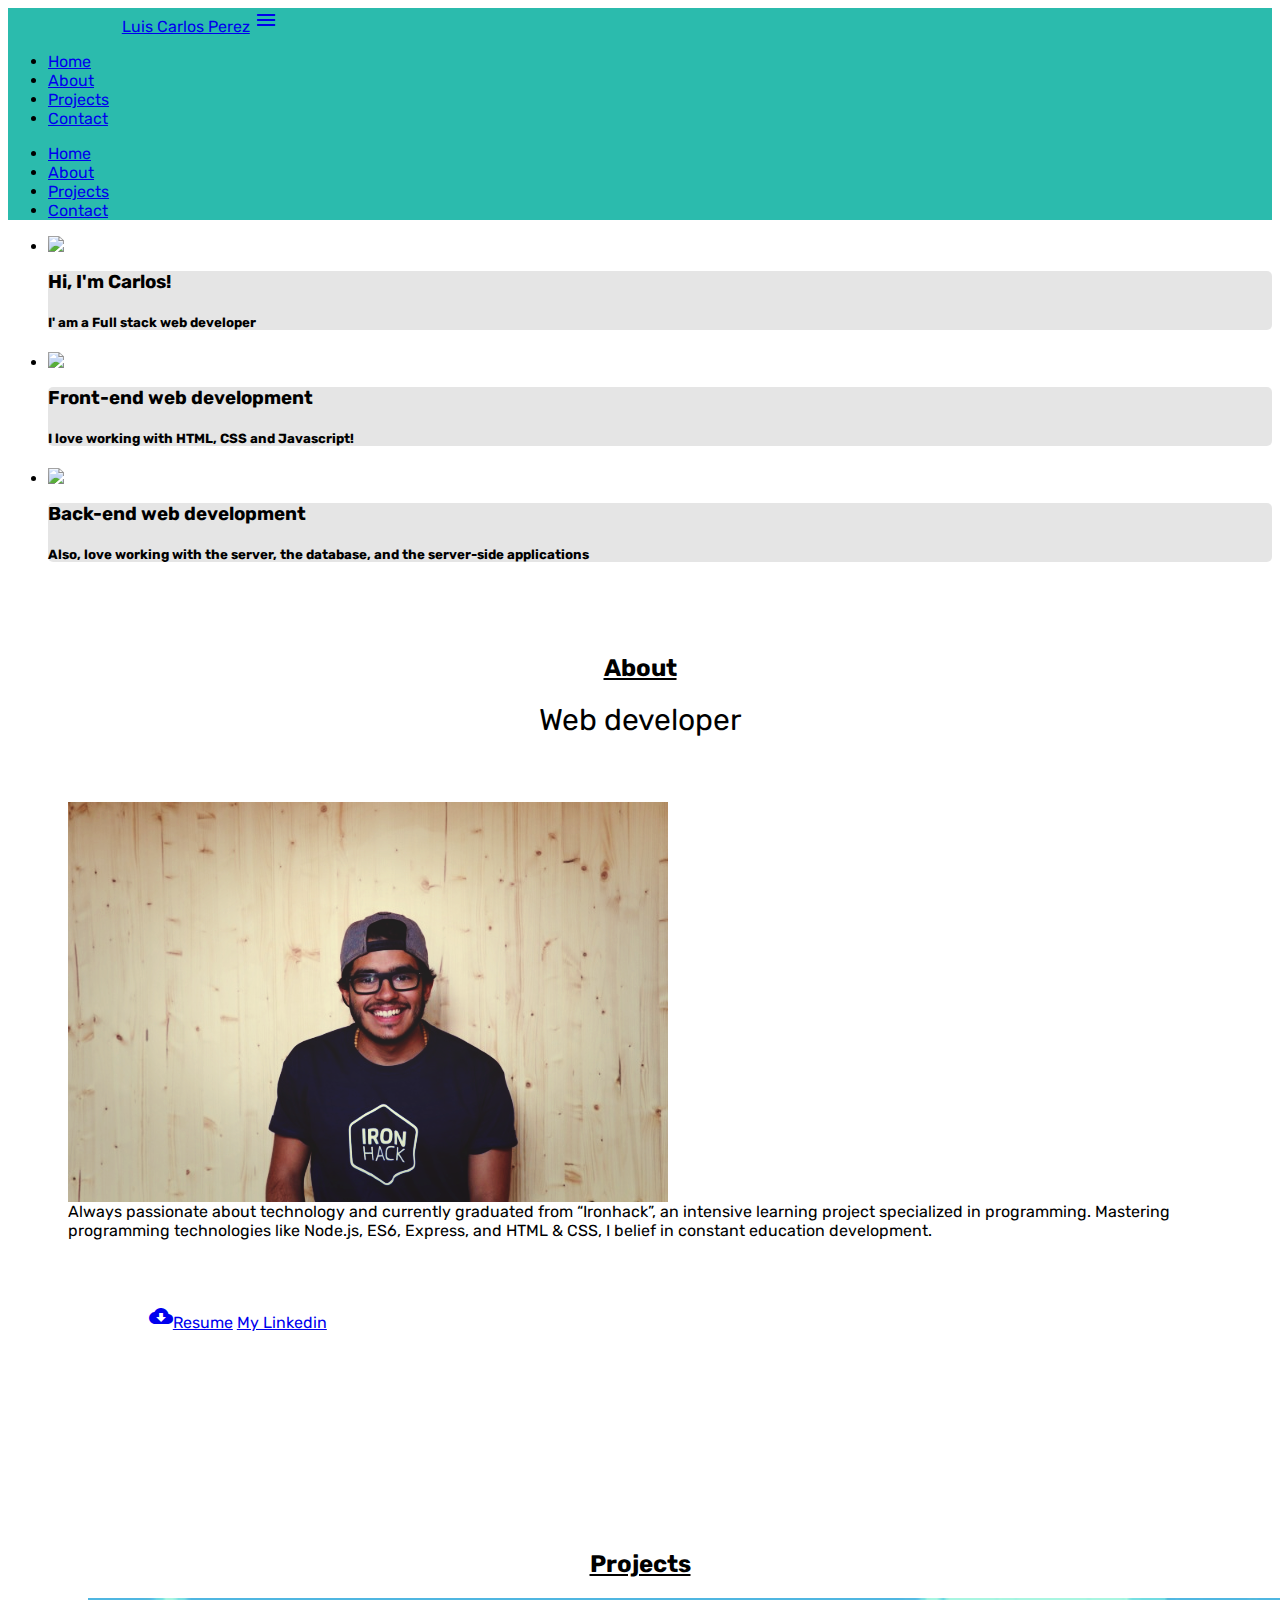
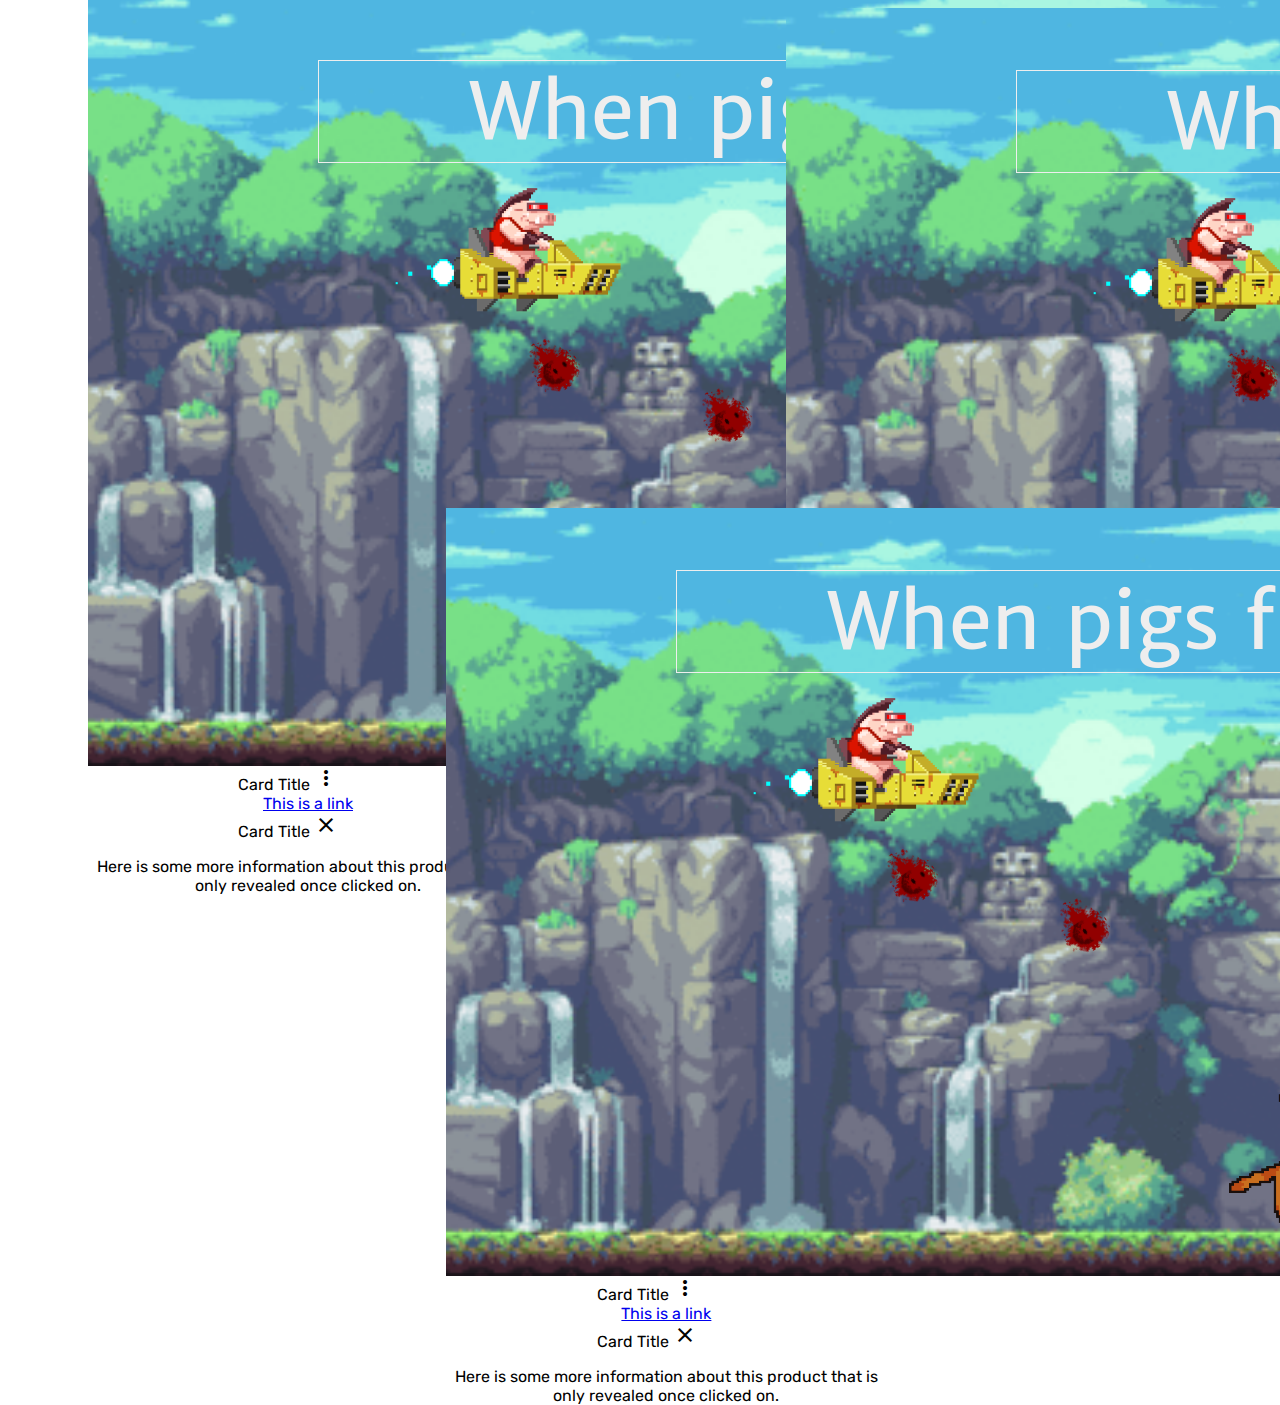
==== portfolio.html @ 70b25ddc "almost done" ====
<!DOCTYPE>
<html lang="en">
<head>
    <meta charset="UTF-8">
    <meta name="viewport" content="width=device-width, initial-scale=1.0">
    <meta http-equiv="X-UA-Compatible" content="ie=edge">
    <title>Portfolio</title>
    <script src="https://use.fontawesome.com/146c7052c9.js"></script>
    <link href="https://fonts.googleapis.com/css?family=Rubik:400,500,700" rel="stylesheet">
    <link rel="stylesheet" href="styles.css">
    <link rel="stylesheet" href="https://cdnjs.cloudflare.com/ajax/libs/materialize/0.100.2/css/materialize.min.css">
    <link href="https://fonts.googleapis.com/icon?family=Material+Icons" rel="stylesheet">
</head>
<body>

<!-- NAV BAR -->
<nav>
    <div class="nav-wrapper">
        <a href="#!" class="brand-logo">Luis Carlos Perez</a>
        <a href="#" data-activates="mobile-demo" class="button-collapse">
            <i class="material-icons">menu</i>
        </a>
        <ul class="right hide-on-med-and-down">
            <li>
                <a href="sass.html">Home</a>
            </li>
            <li>
                <a href="badges.html">About</a>
            </li>
            <li>
                <a href="collapsible.html">Projects</a>
            </li>
            <li>
                <a href="mobile.html">Contact</a>
            </li>
        </ul>
        <ul class="side-nav" id="mobile-demo">
            <li>
                <a href="sass.html">Home</a>
            </li>
            <li>
                <a href="badges.html">About</a>
            </li>
            <li>
                <a href="collapsible.html">Projects</a>
            </li>
            <li>
                <a href="mobile.html">Contact</a>
            </li>
        </ul>
    </div>
</nav>

<!-- SLIDES! -->
<div class="slider">
    <ul class="slides">
        <li>
            <img src="https://static.pexels.com/photos/6612/black-and-white-coffee-cup-mug.jpg">
            <!-- random image -->
            <div class="caption center-align">
                <h3>Hi, I'm Carlos!</h3>
                <h5 class="light grey-text text-lighten-3">I' am a Full stack web developer</h5>
            </div>
        </li>
        <li>
            <img src="https://static.pexels.com/photos/34088/pexels-photo.jpg">
            <!-- random image -->
            <div class="caption left-align">
                <h3>Front-end web development</h3>
                <h5 class="light grey-text text-lighten-3">I love working with HTML, CSS and Javascript!</h5>
            </div>
        </li>
        <li>
            <img src="https://static.pexels.com/photos/160109/pexels-photo-160109.jpeg">
            <!-- random image -->
            <div class="caption right-align">
                <h3>Back-end web development</h3>
                <h5 class="light grey-text text-lighten-3">Also, love working with the server, the database, and the server-side applications</h5>
            </div>
        </li>
    </ul>
</div>

<!-- ABOUT ME -->
<div class="container2">
<div class="wrapper">
    <h2 class="about">About</h2>
    <div class="roles">
        <div>
            Web developer
        </div>

        <div>
            I'm a Student
        </div>

        <div>
           An aspiring individual
        </div>
    </div>
</div>

<div class="col s12 m8 offset-m2 l6 offset-l3">
    <div class="card-panel grey lighten-5 z-depth-1">
        <div class="row valign-wrapper">
            <div class="col s2">
                <img src="descarga.png" alt="Luis" class="circle responsive-img">
                <!-- notice the "circle" class -->
            </div>
            <div class="col s10">
                <span class="black-text">
                  Always passionate
                  about technology and currently graduated from “Ironhack”, an intensive learning project specialized in programming. Mastering
                  programming technologies like Node.js, ES6, Express, and HTML & CSS, I belief in constant education development.
                </span>
            </div>
        </div>
    </div>
</div>

<div class="buttons grid-example col s12 m6">
<a class="waves-effect waves-light btn-large" href="Luis-Carlos-CV.pdf" target="_blank">
   <i class="material-icons left">cloud_download</i>Resume</a>
<a class="waves-effect waves-light btn-large" href="https://www.linkedin.com/in/luis-carlos-perez-3b3195a6">
  <i class="fa fa-linkedin-square left"></i>My Linkedin</a>
</div>

<div class="icons">
<div class="tech">
    <div class="devicon html"></div>
    <div class="devicon css"></div>
    <div class="devicon sass"></div>
    <div class="devicon bootstrap"></div>
</div>
<div class="tech">
    <div class="devicon heroku"></div>
    <div class="devicon git"></div>
    <div class="devicon angular"></div>
    <div class="devicon javascript"></div>

</div>
<div class="tech">
    <div class="devicon jquery"></div>
    <div class="devicon mongodb"></div>
    <div class="devicon node"></div>
    <div class="devicon typescript"></div>
</div>
</div>
</div>

<!-- PROJECTS! -->
<div class="container3 wrapper">
    <h2 class="projects">Projects</h2>
<div class="card1">
    <div class="col s12 m7">
        <div class="card">
            <div class="card-image">
                <img class="activator" src=" pigs.png ">
            </div>
            <div class="card-content">
              <span class="card-title activator grey-text text-darken-4">Card Title
                  <i class="material-icons right">more_vert</i>
              </span>
            </div>
            <div class="card-action">
                <a href="#">This is a link</a>
            </div>
            <div class="card-reveal">
                <span class="card-title grey-text text-darken-4">Card Title
                    <i class="material-icons right">close</i>
                </span>
                <p>Here is some more information about this product that is only revealed once clicked on.</p>
            </div>
        </div>
    </div>
</div>
<div class=" card2">
    <div class="col s12 m7">
        <div class="card">
            <div class="card-image">
                <img class="activator" src=" pigs.png ">
            </div>
            <div class="card-content">
                <span class="card-title activator grey-text text-darken-4">Card Title
                    <i class="material-icons right">more_vert</i>
                </span>
            </div>
            <div class="card-action">
                <a href="#">This is a link</a>
            </div>
            <div class="card-reveal">
                <span class="card-title grey-text text-darken-4">Card Title
                    <i class="material-icons right">close</i>
                </span>
                <p>Here is some more information about this product that is only revealed once clicked on.</p>
            </div>
        </div>
    </div>
</div>
<div class="card3">
    <div class="col s12 m7">
        <div class="card">
            <div class="card-image">
                <img class="activator" src=" pigs.png ">
            </div>
            <div class="card-content">
                <span class="card-title activator grey-text text-darken-4">Card Title
                    <i class="material-icons right">more_vert</i>
                </span>
            </div>
            <div class="card-action">
                <a href="#">This is a link</a>
            </div>
            <div class="card-reveal">
                <span class="card-title grey-text text-darken-4">Card Title
                    <i class="material-icons right">close</i>
                </span>
                <p>Here is some more information about this product that is only revealed once clicked on.</p>
            </div>
        </div>
    </div>
 </div>
</div>
</div>

<!-- SCRIPTS! -->
<script src="http://code.jquery.com/jquery-3.2.1.min.js" integrity="sha256-hwg4gsxgFZhOsEEamdOYGBf13FyQuiTwlAQgxVSNgt4="
    crossorigin="anonymous"></script>
<script src="https://cdnjs.cloudflare.com/ajax/libs/materialize/0.100.2/js/materialize.min.js"></script>
<script type="text/javascript" src="main.js"></script>
</body>
</html>
---- styles.css ----
* {
    font-family: 'Rubik',
    sans-serif;
}

.nav-wrapper {
     background-color: #2bbbad;
}

.brand-logo {
    margin-left: 9%;
}

.right {
    margin-right: 9%;
}

.caption {
    background-color:rgba(0, 0, 0, 0.1);
    border-radius: 5px;
}

/* ABOUT ME! */
.container2 {
    background-image: url('http://www.evolvogroup.it/wp-content/uploads/2015/01/white-background1.jpg');
    background-attachment: fixed;
    background-position: center;
    background-repeat: no-repeat;
    background-size: cover;
}

.about {
text-decoration-line: underline;
}

.wrapper {
    padding: 50px;
    display: block;
    text-align: center;
    margin: 0 auto;
}

.roles {
    font-size: 30px;
    height: 50px;
    vertical-align: middle;
    overflow: hidden;
}

.roles div {
    height: 50px;
    transition: margin-top 1s ease-in-out;
}

.col {
    margin-left: 30px;
    margin-right: 30px;
}

.buttons {
    position: absolute;
    margin-left: 11%;
    margin-top: 5%;
}

/* ICONS */
.devicon {
    width: 100px;
    height: 50px;
    background-repeat: no-repeat;
    margin: 15px;

}

.heroku {
    background-image: url('https://camo.githubusercontent.com/4516b2f84a7280e0ec5dafc97ec8808ab991a954/68747470733a2f2f63646e2e776f726c64766563746f726c6f676f2e636f6d2f6c6f676f732f6865726f6b752e737667');
    background-size: contain;
}

.bootstrap {
    background-image: url('http://marketplace.intelledox.com/wp-content/uploads/edd/2017/01/Bootstrap.png');
    background-size: contain;
}

.jquery {
    background-image: url('https://camo.githubusercontent.com/02ed3f6695f288aedec24c2a329c667281efef5f/687474703a2f2f707265636973696f6e2d736f6674776172652e636f6d2f77702d636f6e74656e742f75706c6f6164732f323031342f30342f6a5175726572792e676966');
    background-size: contain;
}

.mongodb {
    background-image: url('https://victorroblesweb.es/wp-content/uploads/2016/11/mongodb.png');
    background-size: contain;
}

.node {
    background-image: url('https://camo.githubusercontent.com/b6ba9075a54c192efc59bba53c92e7c23ec8cfe8/[base64]');
    background-size: contain;
}

.angular {
    background-image: url('https://cdn.worldvectorlogo.com/logos/angular-icon-1.svg');
    background-size: contain;
}

.css {
    background-image: url('https://upload.wikimedia.org/wikipedia/commons/thumb/d/d5/CSS3_logo_and_wordmark.svg/2000px-CSS3_logo_and_wordmark.svg.png');
    background-size: contain;
}

.git {
    background-image: url('http://www.unixstickers.com/image/data/stickers/git/git.sh.png');
    background-size: contain;
}

.html {
    background-image: url('https://www.w3.org/html/logo/downloads/HTML5_Logo_512.png');
    background-size: contain;
}

.javascript {
    background-image: url('https://upload.wikimedia.org/wikipedia/commons/6/6a/JavaScript-logo.png');
    background-size: contain;
}

.sass {
    background-image: url('http://sass-lang.com/assets/img/styleguide/color-1c4aab2b.png');
    background-size: contain;
}

.typescript {
    background-image: url('https://camo.githubusercontent.com/364fcc20318b28180fbea3e335792e45caf3d4b2/687474703a2f2f7777772e747970657363726970746c616e672e6f72672f6173736574732f696d616765732f69636f6e732f616e64726f69642d6368726f6d652d313932783139322e706e67');
    background-size: contain;
}

.tech {
    display: flex;
}

.icons {
    margin-left: 55%;
}

/* PROJECTS! */
.container3 {
    background-image: url('https://www.xmple.com/wallpaper/gradient-white-grey-linear-1920x1080-c2-ffffff-d3d3d3-a-240-f-14.svg');
    background-attachment: fixed;
    background-position: center;
    background-repeat: no-repeat;
    background-size: cover;
    height: 1000px;
}

.projects {
    text-decoration-line: underline;
}

.card1 {
    position: absolute;
    width: 500px;
    height: 500px;
}

.card2{
    position: relative;
    width: 500px;
    height: 500px;
    margin-left: 60%;
    margin-top: 30px;
}

.card3 {
    position: absolute;
    width: 500px;
    height: 500px;
    margin-left: 28%;
}
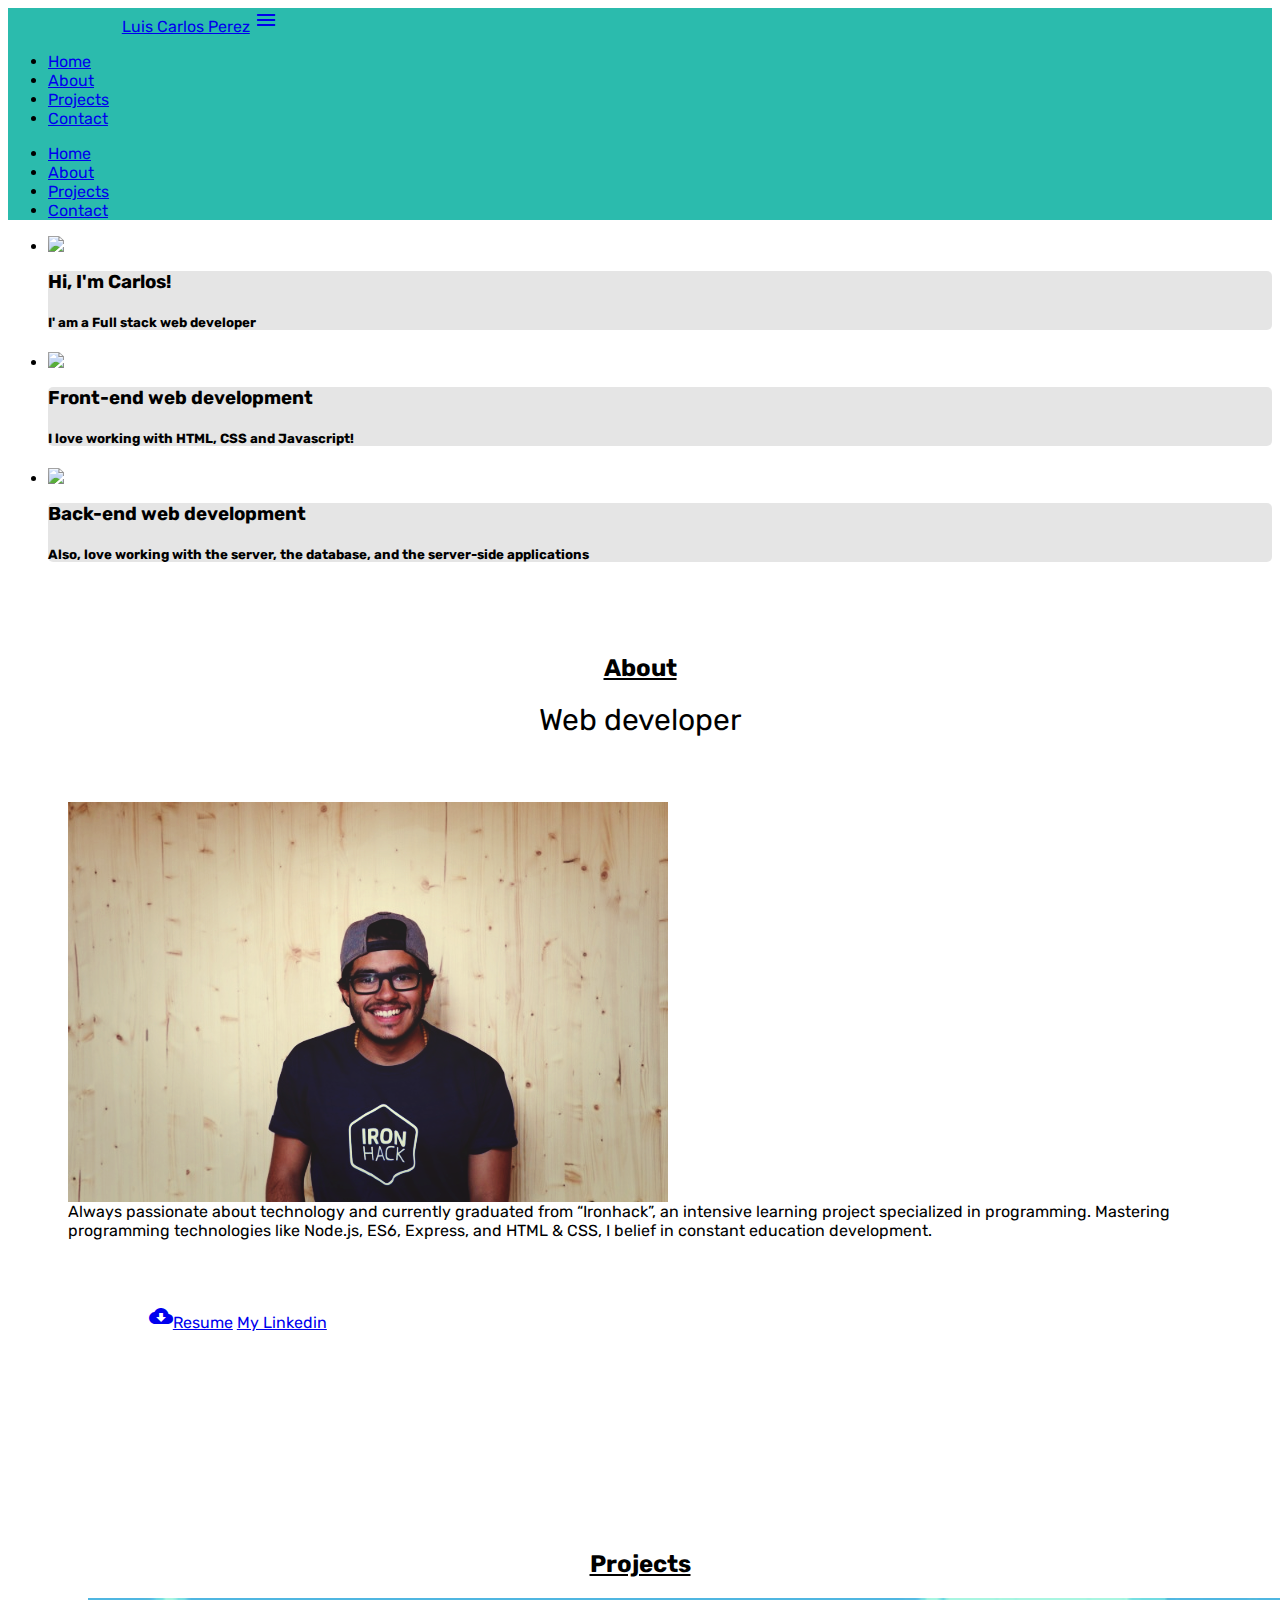
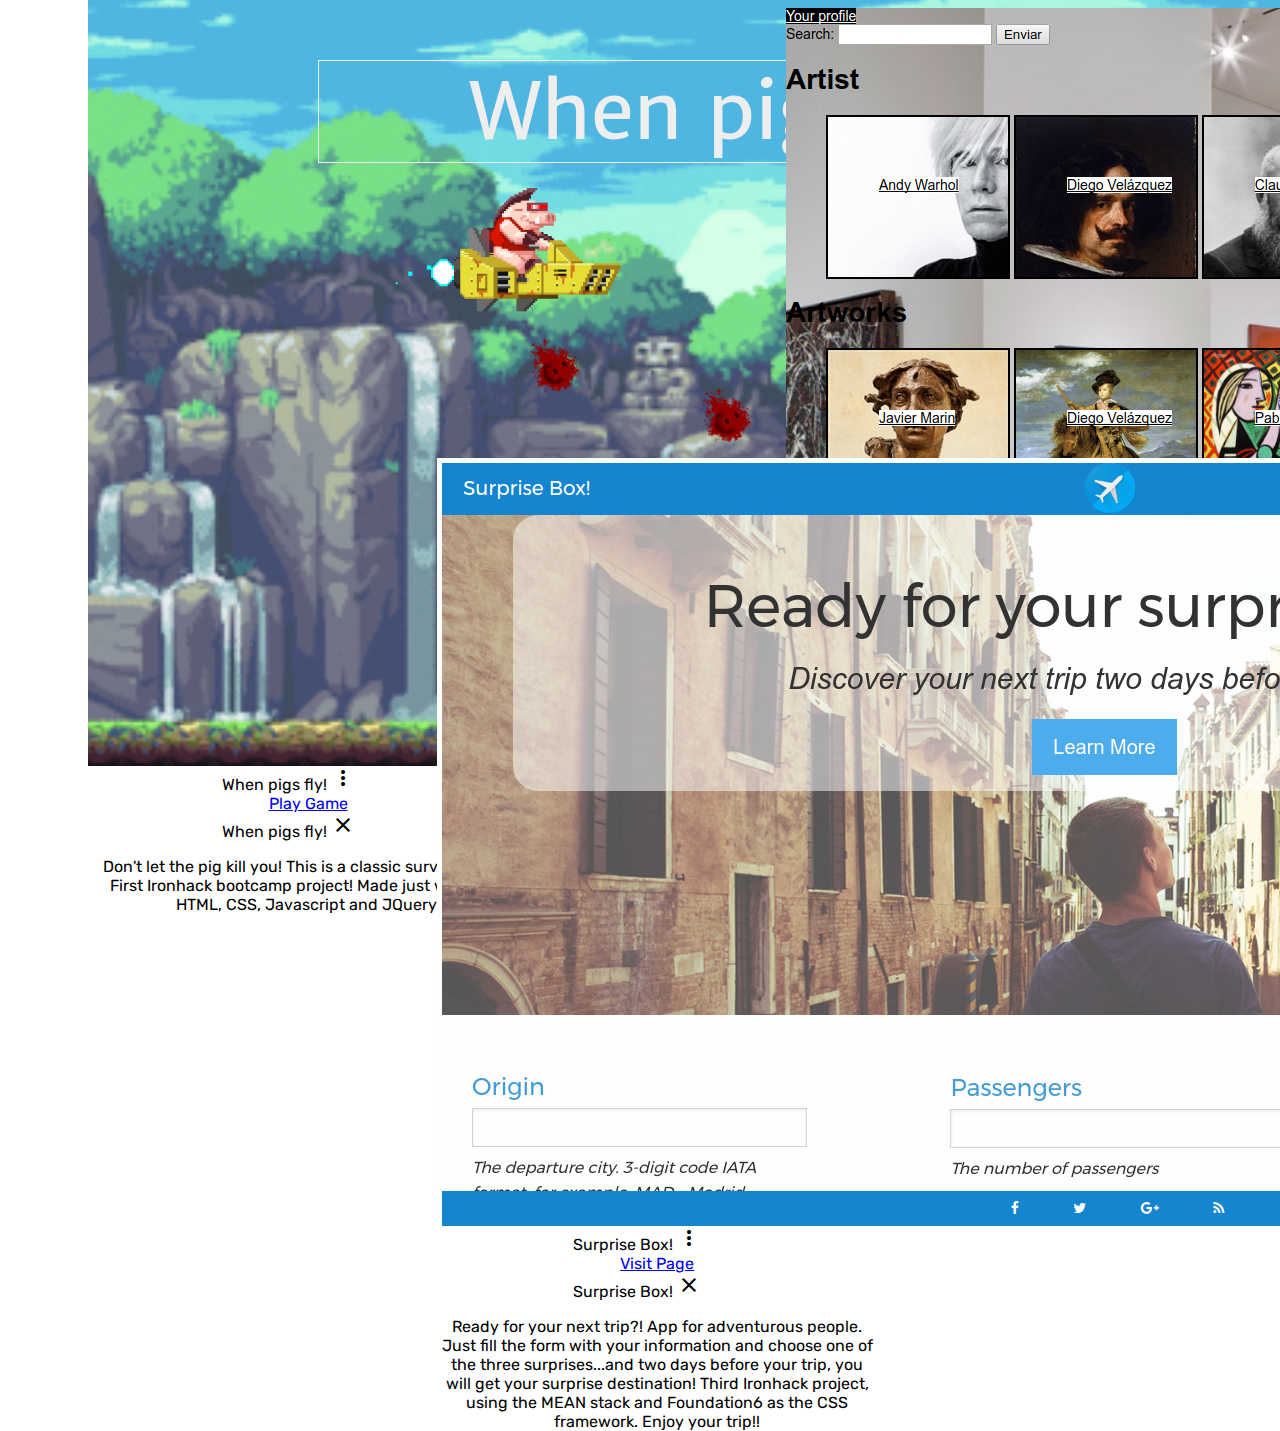
==== commit 324915a3: "projects almost done" ====
--- a/portfolio.html
+++ b/portfolio.html
@@ -119,9 +119,9 @@
 </div>
 
 <div class="buttons grid-example col s12 m6">
-<a class="waves-effect waves-light btn-large" href="Luis-Carlos-CV.pdf" target="_blank">
+ <a class="waves-effect waves-light btn-large" href="Luis-Carlos-CV.pdf" target="_blank">
    <i class="material-icons left">cloud_download</i>Resume</a>
-<a class="waves-effect waves-light btn-large" href="https://www.linkedin.com/in/luis-carlos-perez-3b3195a6">
+ <a class="waves-effect waves-light btn-large" href="https://www.linkedin.com/in/luis-carlos-perez-3b3195a6" target="_blank">
   <i class="fa fa-linkedin-square left"></i>My Linkedin</a>
 </div>
 
@@ -158,18 +158,21 @@
                 <img class="activator" src=" pigs.png ">
             </div>
             <div class="card-content">
-              <span class="card-title activator grey-text text-darken-4">Card Title
+              <span class="card-title activator grey-text text-darken-4">When pigs fly!
                   <i class="material-icons right">more_vert</i>
               </span>
             </div>
             <div class="card-action">
-                <a href="#">This is a link</a>
+              <a href="https://luisca108.github.io/Project-1/" target="_blank">Play Game</a>
             </div>
             <div class="card-reveal">
-                <span class="card-title grey-text text-darken-4">Card Title
+                <span class="card-title grey-text text-darken-4">When pigs fly!
                     <i class="material-icons right">close</i>
                 </span>
-                <p>Here is some more information about this product that is only revealed once clicked on.</p>
+                <p>
+                  Don't let the pig kill you! This is a classic survival game. First Ironhack bootcamp project! Made just with pure HTML,
+                 CSS, Javascript and JQuery.
+                </p>
             </div>
         </div>
     </div>
@@ -178,21 +181,25 @@
     <div class="col s12 m7">
         <div class="card">
             <div class="card-image">
-                <img class="activator" src=" pigs.png ">
+                <img class="activator" src="museum.png">
             </div>
             <div class="card-content">
-                <span class="card-title activator grey-text text-darken-4">Card Title
+                <span class="card-title activator grey-text text-darken-4">Virtual Museum
                     <i class="material-icons right">more_vert</i>
                 </span>
             </div>
             <div class="card-action">
-                <a href="#">This is a link</a>
+                <a href="#">Visit museum</a>
             </div>
             <div class="card-reveal">
-                <span class="card-title grey-text text-darken-4">Card Title
+                <span class="card-title grey-text text-darken-4">Virtual Museum
                     <i class="material-icons right">close</i>
                 </span>
-                <p>Here is some more information about this product that is only revealed once clicked on.</p>
+                <p>For art lovers! This is a Virutal museum where users can find any artist, paint, shows and 
+                    galleries. Second Ironhack bootcamp project, applying technologies like Mongo.DB, Node.js and 
+                    Express.js. No CSS framework used, only pure CSS.
+                    Coded with my great friend Miguel Pascual. 
+                </p>
             </div>
         </div>
     </div>
@@ -201,21 +208,26 @@
     <div class="col s12 m7">
         <div class="card">
             <div class="card-image">
-                <img class="activator" src=" pigs.png ">
+                <img class="activator" src=" box.png ">
             </div>
             <div class="card-content">
-                <span class="card-title activator grey-text text-darken-4">Card Title
+                <span class="card-title activator grey-text text-darken-4">Surprise Box!
                     <i class="material-icons right">more_vert</i>
                 </span>
             </div>
             <div class="card-action">
-                <a href="#">This is a link</a>
+              <a href="https://surprise-trip.herokuapp.com/" target="_blank">Visit Page</a>
             </div>
             <div class="card-reveal">
-                <span class="card-title grey-text text-darken-4">Card Title
+                <span class="card-title grey-text text-darken-4">Surprise Box!
                     <i class="material-icons right">close</i>
                 </span>
-                <p>Here is some more information about this product that is only revealed once clicked on.</p>
+                <p>
+                  Ready for your next trip?! App for adventurous people. Just fill the form with your information
+                  and choose one of the three surprises...and two days before your trip, you will get your surprise destination!
+                  Third Ironhack project, using the MEAN stack and Foundation6 as the CSS framework. 
+                  Enjoy your trip!! 
+                </p>
             </div>
         </div>
     </div>
--- a/styles.css
+++ b/styles.css
@@ -147,7 +147,7 @@
     background-position: center;
     background-repeat: no-repeat;
     background-size: cover;
-    height: 1000px;
+    height: 1060px;
 }
 
 .projects {
@@ -169,8 +169,27 @@
 }
 
 .card3 {
-    position: absolute;
+    position: relative;
     width: 500px;
     height: 500px;
-    margin-left: 28%;
+    margin-left: 30%;
+    margin-top: -50px;
+}
+
+@media only screen and (max-width: 768px) {
+    /* For mobile phones: */
+    .card1 {
+        width: 300px;
+    }
+    .card2 {
+        width: 300px;
+        margin-top: 110%;
+        margin-left: -0px;
+        
+    }
+    .card3 {
+        width: 300px;
+        margin-left: -0px;
+        margin-top: -200px;
+    }
 }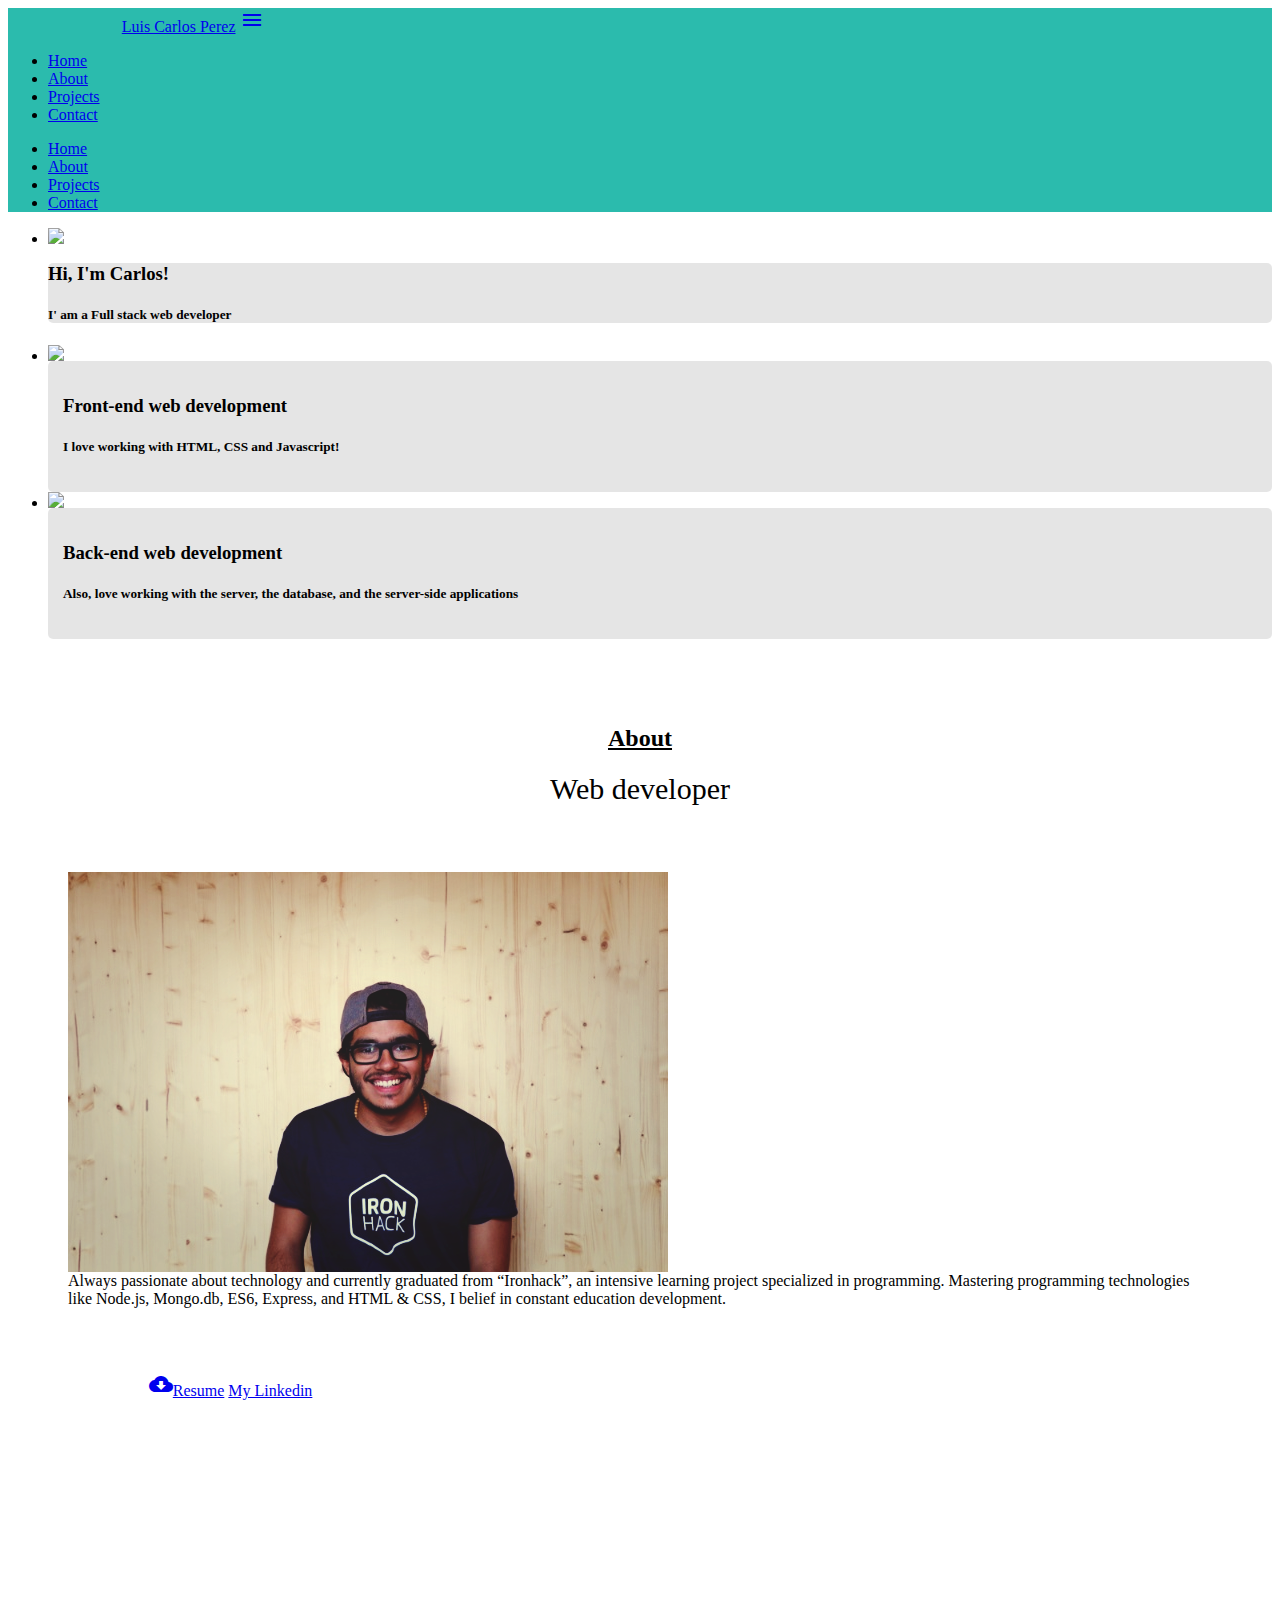
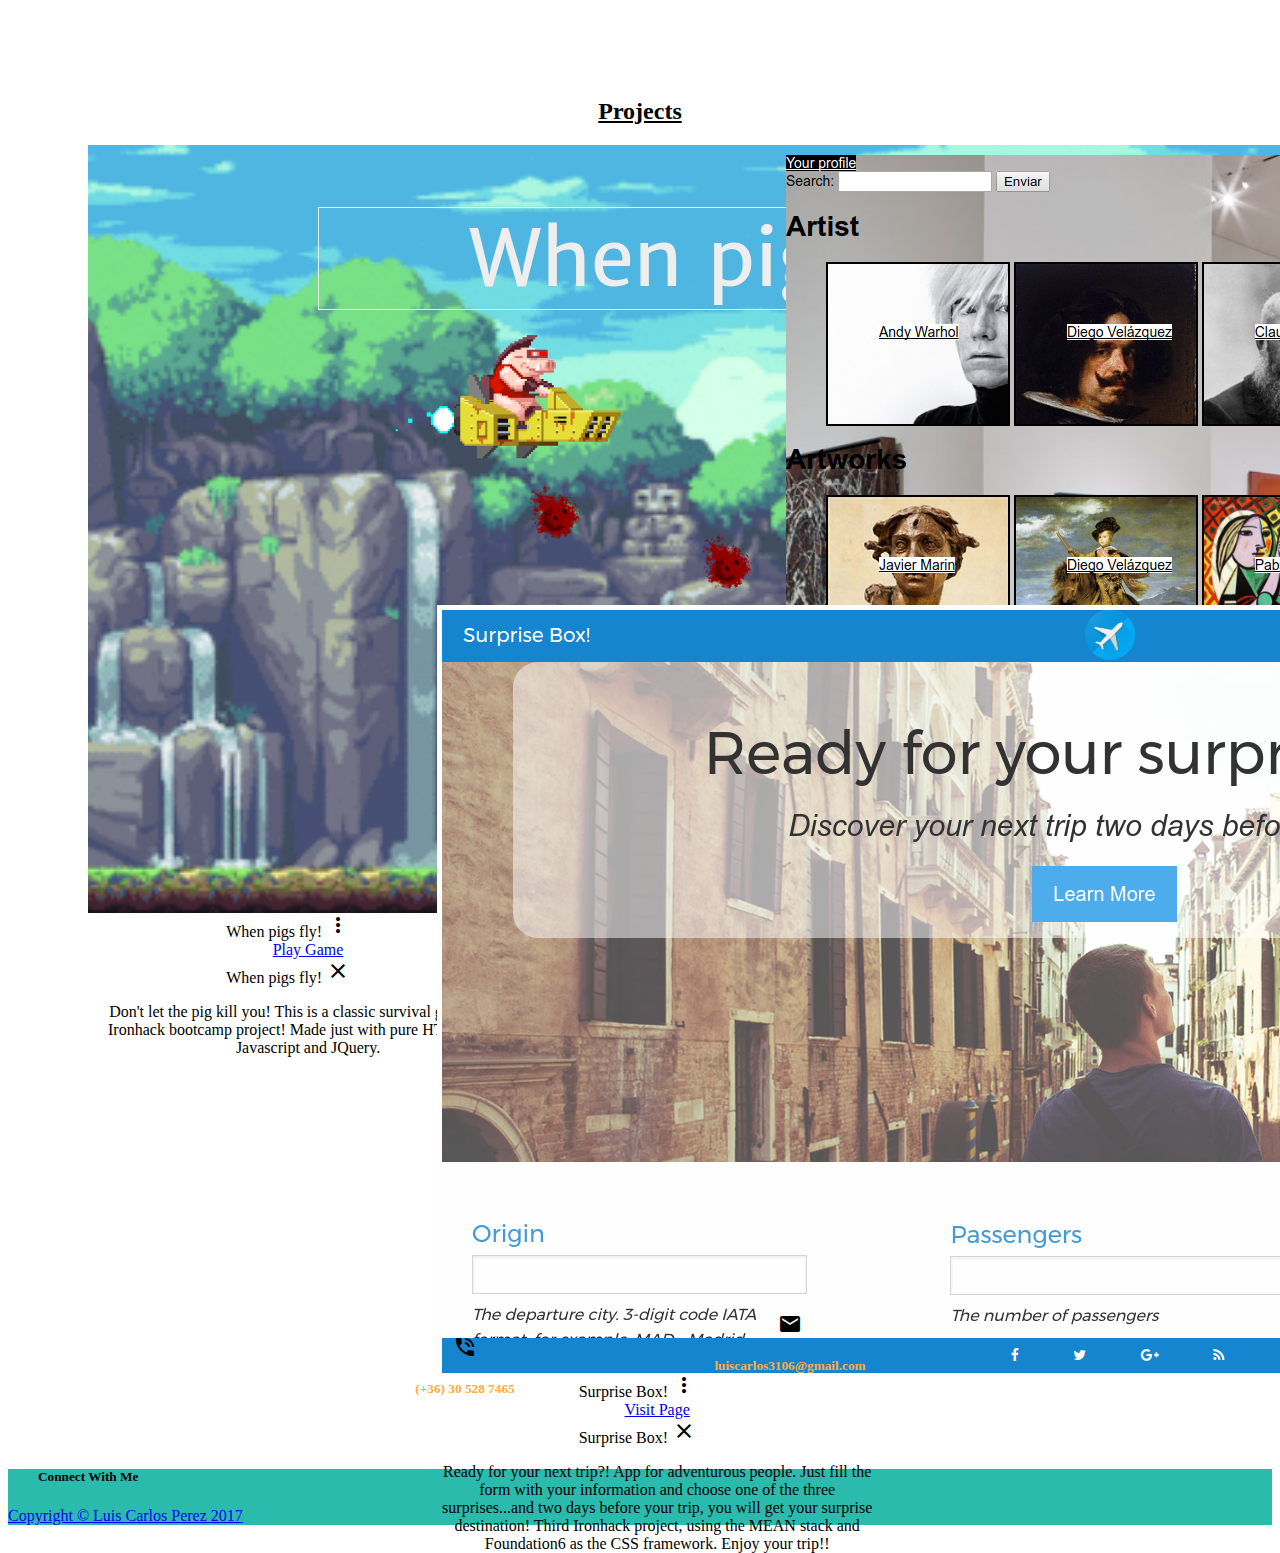
==== commit 0e39aa13: "responsive almost done" ====
--- a/portfolio.html
+++ b/portfolio.html
@@ -5,8 +5,10 @@
     <meta name="viewport" content="width=device-width, initial-scale=1.0">
     <meta http-equiv="X-UA-Compatible" content="ie=edge">
     <title>Portfolio</title>
+    <script src="https://use.typekit.net/mcr8wjk.js"></script>
+    <script>try { Typekit.load({ async: true }); } catch (e) { }</script>
     <script src="https://use.fontawesome.com/146c7052c9.js"></script>
-    <link href="https://fonts.googleapis.com/css?family=Rubik:400,500,700" rel="stylesheet">
+    <!-- <link href="https://fonts.googleapis.com/css?family=Rubik:400,500,700" rel="stylesheet"> -->
     <link rel="stylesheet" href="styles.css">
     <link rel="stylesheet" href="https://cdnjs.cloudflare.com/ajax/libs/materialize/0.100.2/css/materialize.min.css">
     <link href="https://fonts.googleapis.com/icon?family=Material+Icons" rel="stylesheet">
@@ -22,30 +24,30 @@
         </a>
         <ul class="right hide-on-med-and-down">
             <li>
-                <a href="sass.html">Home</a>
-            </li>
-            <li>
-                <a href="badges.html">About</a>
-            </li>
-            <li>
-                <a href="collapsible.html">Projects</a>
-            </li>
-            <li>
-                <a href="mobile.html">Contact</a>
+                <a href="#">Home</a>
+            </li>
+            <li>
+                <a href="#about">About</a>
+            </li>
+            <li>
+                <a href="#projects">Projects</a>
+            </li>
+            <li>
+                <a href="#contact">Contact</a>
             </li>
         </ul>
         <ul class="side-nav" id="mobile-demo">
             <li>
-                <a href="sass.html">Home</a>
-            </li>
-            <li>
-                <a href="badges.html">About</a>
-            </li>
-            <li>
-                <a href="collapsible.html">Projects</a>
-            </li>
-            <li>
-                <a href="mobile.html">Contact</a>
+                <a href="#">Home</a>
+            </li>
+            <li>
+                <a href="#about">About</a>
+            </li>
+            <li>
+                <a href="#projects">Projects</a>
+            </li>
+            <li>
+                <a href="#contact">Contact</a>
             </li>
         </ul>
     </div>
@@ -65,7 +67,7 @@
         <li>
             <img src="https://static.pexels.com/photos/34088/pexels-photo.jpg">
             <!-- random image -->
-            <div class="caption left-align">
+            <div class="caption left-align titleText">
                 <h3>Front-end web development</h3>
                 <h5 class="light grey-text text-lighten-3">I love working with HTML, CSS and Javascript!</h5>
             </div>
@@ -73,7 +75,7 @@
         <li>
             <img src="https://static.pexels.com/photos/160109/pexels-photo-160109.jpeg">
             <!-- random image -->
-            <div class="caption right-align">
+            <div class="caption right-align titleText">
                 <h3>Back-end web development</h3>
                 <h5 class="light grey-text text-lighten-3">Also, love working with the server, the database, and the server-side applications</h5>
             </div>
@@ -82,7 +84,7 @@
 </div>
 
 <!-- ABOUT ME -->
-<div class="container2">
+<div id="about" class="container2">
 <div class="wrapper">
     <h2 class="about">About</h2>
     <div class="roles">
@@ -91,7 +93,7 @@
         </div>
 
         <div>
-            I'm a Student
+            I'm a curious
         </div>
 
         <div>
@@ -100,7 +102,7 @@
     </div>
 </div>
 
-<div class="col s12 m8 offset-m2 l6 offset-l3">
+<div class="col s12 m8 offset-m2 l6 offset-l3 aboutBox">
     <div class="card-panel grey lighten-5 z-depth-1">
         <div class="row valign-wrapper">
             <div class="col s2">
@@ -111,7 +113,7 @@
                 <span class="black-text">
                   Always passionate
                   about technology and currently graduated from “Ironhack”, an intensive learning project specialized in programming. Mastering
-                  programming technologies like Node.js, ES6, Express, and HTML & CSS, I belief in constant education development.
+                  programming technologies like Node.js, Mongo.db, ES6, Express, and HTML & CSS, I belief in constant education development.
                 </span>
             </div>
         </div>
@@ -119,9 +121,9 @@
 </div>
 
 <div class="buttons grid-example col s12 m6">
- <a class="waves-effect waves-light btn-large" href="Luis-Carlos-CV.pdf" target="_blank">
+ <a class="waves-effect waves-light btn-large cvButton" href="Luis-Carlos-CV.pdf" target="_blank">
    <i class="material-icons left">cloud_download</i>Resume</a>
- <a class="waves-effect waves-light btn-large" href="https://www.linkedin.com/in/luis-carlos-perez-3b3195a6" target="_blank">
+ <a class="waves-effect waves-light btn-large linkedinButton" href="https://www.linkedin.com/in/luis-carlos-perez-3b3195a6" target="_blank">
   <i class="fa fa-linkedin-square left"></i>My Linkedin</a>
 </div>
 
@@ -145,11 +147,15 @@
     <div class="devicon node"></div>
     <div class="devicon typescript"></div>
 </div>
+<div class="tech">
+    <div class="devicon materialize"></div>
+    <div class="devicon foundation"></div>
+</div>
 </div>
 </div>
 
 <!-- PROJECTS! -->
-<div class="container3 wrapper">
+<div id="projects" class="container3 wrapper">
     <h2 class="projects">Projects</h2>
 <div class="card1">
     <div class="col s12 m7">
@@ -189,7 +195,7 @@
                 </span>
             </div>
             <div class="card-action">
-                <a href="#">Visit museum</a>
+              <a href="https://virtuseum.herokuapp.com/" target="_blank">Visit museum</a>
             </div>
             <div class="card-reveal">
                 <span class="card-title grey-text text-darken-4">Virtual Museum
@@ -234,6 +240,46 @@
  </div>
 </div>
 </div>
+
+<!-- CONTACT -->
+<div id="contact" class="container4">
+    <div class="wrapper">
+        <h2 class="about">Contact Me</h2>
+        <div class="phone">
+            <i class=" medium material-icons">phone_in_talk</i>
+            <h5 class="number">(+36) 30 528 7465</h5>
+        </div>
+        <div class="mail">
+            <i class=" medium material-icons">email</i>
+            <h5 class="email">luiscarlos3106@gmail.com</h5>
+        </div>
+    </div>    
+</div>
+
+<!-- FOOTER -->
+<footer class="page-footer">
+    <div class="container">
+        <div class="row">
+            <div class="col l6 s12">
+                <h5 class="white-text">Connect With Me</h5>
+                <div class="iconsFooter">
+                 <a href="https://github.com/Luisca108" target="_blank">
+                  <i id="git" class="fa fa-github fa-3x" aria-hidden="true"></i>
+                 <a href="https://www.linkedin.com/in/luis-carlos-perez-3b3195a6" target="_blank">
+                  <i id="linkedin" class="fa fa-linkedin-square fa-3x" aria-hidden="true"></i>
+                 <a href="#">
+                  <i id="home" class="fa fa-home fa-3x" aria-hidden="true"></i>
+                </div>
+            </div>
+        </div>
+    </div>
+    <div class="footer-copyright">
+        <div class="container">
+             Copyright © Luis Carlos Perez 2017
+        </div>
+    </div>
+</footer>
+
 
 <!-- SCRIPTS! -->
 <script src="http://code.jquery.com/jquery-3.2.1.min.js" integrity="sha256-hwg4gsxgFZhOsEEamdOYGBf13FyQuiTwlAQgxVSNgt4="
--- a/styles.css
+++ b/styles.css
@@ -1,6 +1,5 @@
 * {
-    font-family: 'Rubik',
-    sans-serif;
+    font-family: "myriad-pro";
 }
 
 .nav-wrapper {
@@ -20,6 +19,9 @@
     border-radius: 5px;
 }
 
+.titleText {
+    padding: 15px;
+}
 /* ABOUT ME! */
 .container2 {
     background-image: url('http://www.evolvogroup.it/wp-content/uploads/2015/01/white-background1.jpg');
@@ -132,6 +134,16 @@
     background-size: contain;
 }
 
+.materialize {
+    background-image: url('http://dalebranch.com/images/Materialize-logo.png');
+    background-size: contain;
+}
+
+.foundation {
+    background-image: url('https://kdawpmedia.storage.googleapis.com/logo-foundation_by_zurb.png');
+    background-size: contain;
+}
+
 .tech {
     display: flex;
 }
@@ -176,8 +188,16 @@
     margin-top: -50px;
 }
 
-@media only screen and (max-width: 768px) {
+@media only screen and (max-width: 767px) {
     /* For mobile phones: */
+    .aboutBox {
+        padding: 20px;
+        margin-right: 50px;
+    }
+    .icons {
+        margin-top: 200px;
+        margin-left: -10px;
+    }
     .card1 {
         width: 300px;
     }
@@ -192,4 +212,72 @@
         margin-left: -0px;
         margin-top: -200px;
     }
+    .cvButton {
+        margin-left: 80px;
+    }
+    .linkedinButton {
+        position: absolute;
+        margin-top: 10px;
+        margin-left: 70px;
+    }
+}
+
+/* CONTACT */
+.container4 {
+    background-image: url('http://www.evolvogroup.it/wp-content/uploads/2015/01/white-background1.jpg');
+    background-attachment: fixed;
+    background-position: center;
+    background-repeat: no-repeat;
+    background-size: cover;
+}
+
+.mail {
+    position: relative;
+    margin-left: 300px;
+    margin-top: -107px;
+}
+
+.phone {
+    position: relative;
+    margin-left: -350px;
+    margin-top: 50px;
+}
+
+.number, .email {
+    color: #ffab40;
+}
+
+@media only screen and (max-width: 767px) {
+    .mail {
+        margin-left: 100px;
+        margin-top: -100px;
+    }
+    .mail h5 {
+        font-size: 15px;
+    }
+    .phone {
+        margin-left: -250px;
+    }
+    .phone h5 {
+        font-size: 15px;
+    }
+}
+
+/* FOOTER */
+.page-footer {
+    background-color: #2bbbad !important;
+}
+
+#linkedin {
+    margin-left: 20px;
+    color: white;
+}
+
+#home {
+    margin-left: 20px;
+    color: white;
+}
+
+#git {
+    color: white;
 }